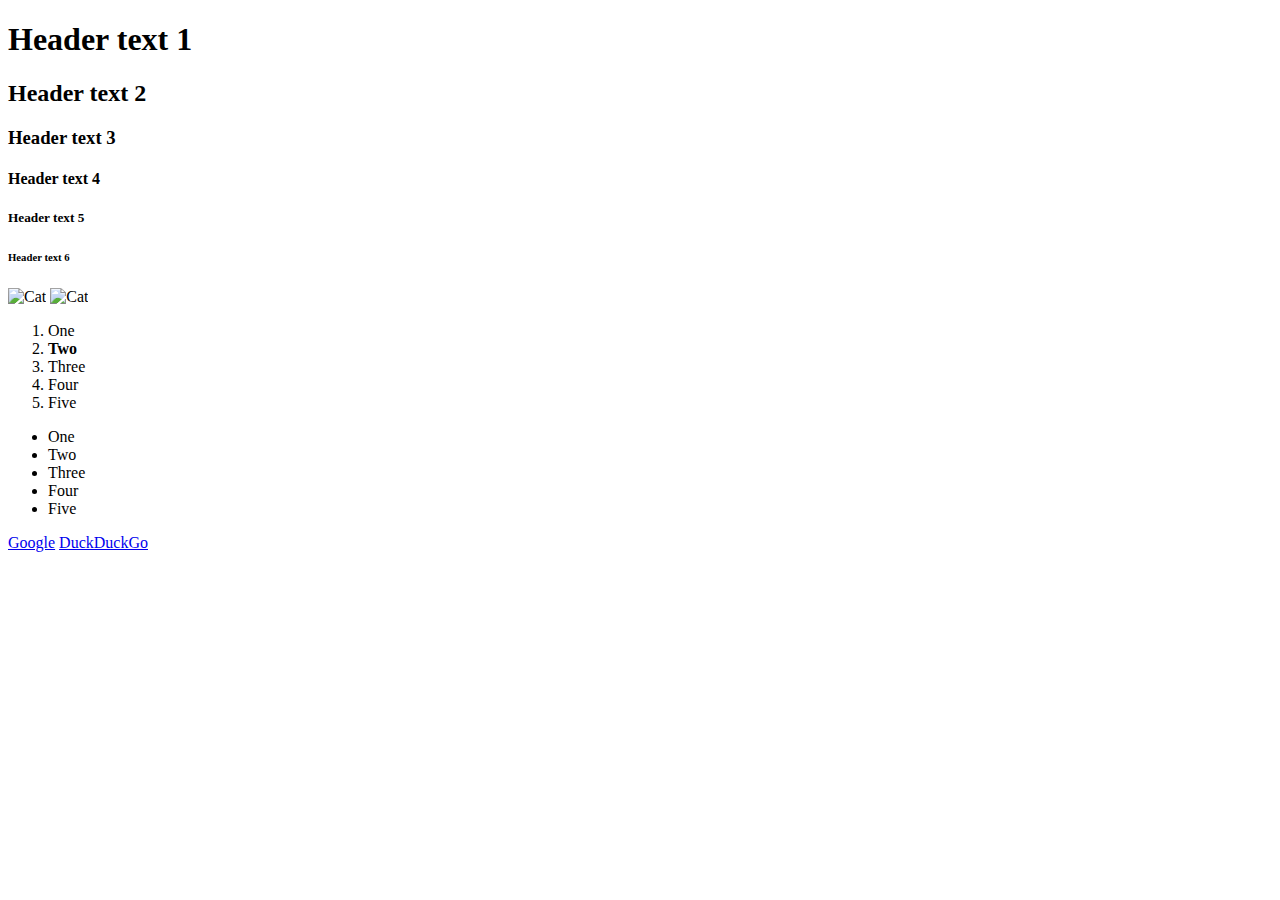
==== laba2/index.html @ bdc5912a "Create index.html" ====
<!DOCTYPE html>
<html lang="en">
<head>
    <meta charset="UTF-8">
    <title>Labaratorna1</title>
</head>
<body>
    <div>
        <h1>Header text 1</h1>
        <h2>Header text 2</h2>
        <h3>Header text 3</h3>
        <h4>Header text 4</h4>
        <h5>Header text 5</h5>
        <h6>Header text 6</h6>
    </div>
    <div>
        <img src="cat.png" alt="Cat">
        <img src="caat.png" alt="Cat">
    </div>
    <div>
        <ol>
            <li>One</li>
            <li><strong>Two</strong></li>
            <li>Three</li>
            <li>Four</li>
            <li>Five</li>
        </ol>
        <ul>
            <li>One</li>
            <li>Two</li>
            <li>Three</li>
            <li>Four</li>
            <li>Five</li>
        </ul>
    </div>
    <div>
        <a href="https://google.com"> Google</a>
        <a href="https://duckduckgo.com" target="_blank"> DuckDuckGo</a>
    </div>
</body>
</html>
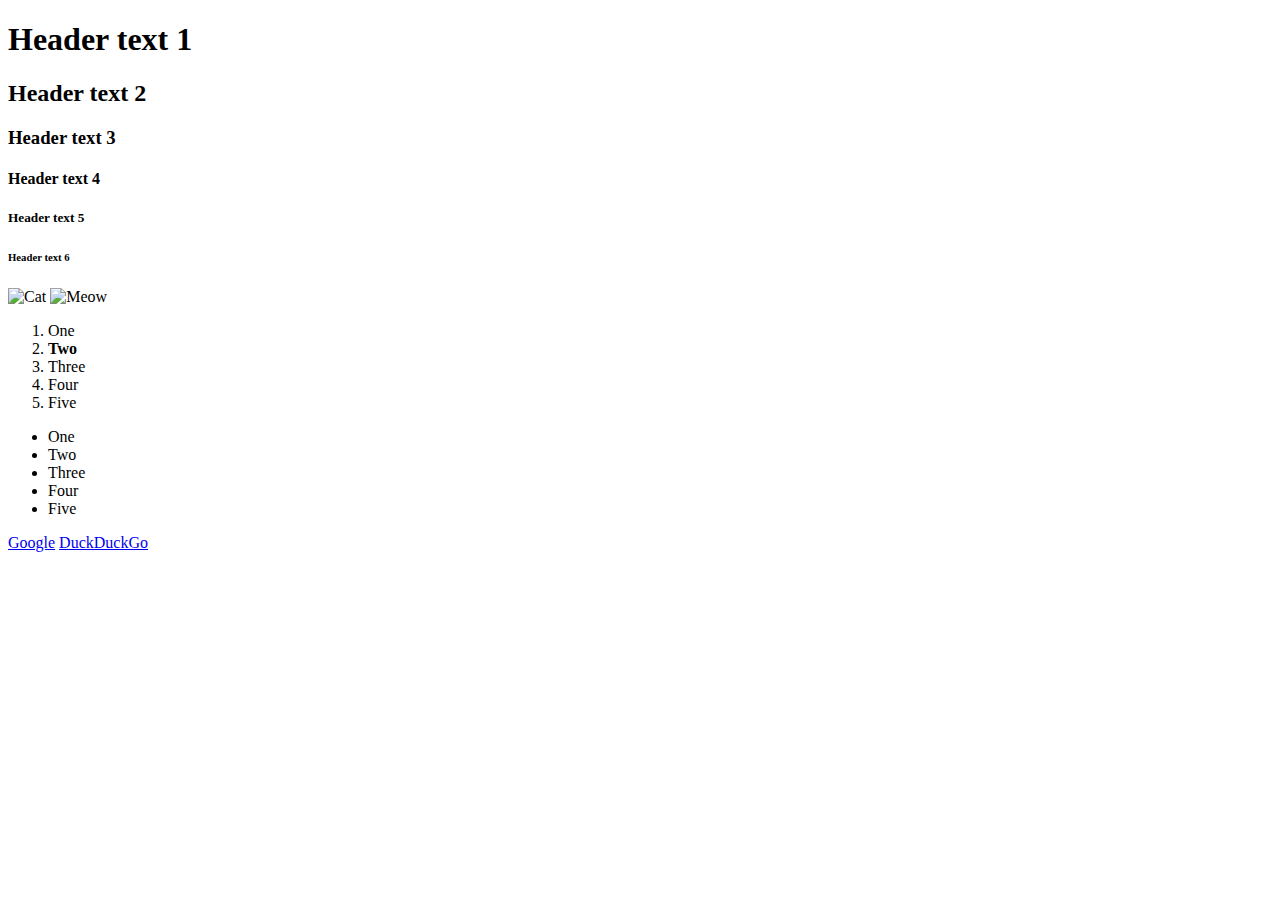
==== commit 0492e09d: "Update index.html" ====
--- a/laba2/index.html
+++ b/laba2/index.html
@@ -3,9 +3,10 @@
 <head>
     <meta charset="UTF-8">
     <title>Labaratorna1</title>
+    <link rel="stylesheet" href="style.css">
 </head>
 <body>
-    <div>
+    <div class="h">
         <h1>Header text 1</h1>
         <h2>Header text 2</h2>
         <h3>Header text 3</h3>
@@ -14,18 +15,18 @@
         <h6>Header text 6</h6>
     </div>
     <div>
-        <img src="cat.png" alt="Cat">
-        <img src="caat.png" alt="Cat">
+        <img src="cat.png" alt="Cat" class="catImg">
+        <img src="caat.png" alt="Meow" class="catImg">
     </div>
-    <div>
-        <ol>
+    <div class="list">
+        <ol class="num">
             <li>One</li>
             <li><strong>Two</strong></li>
             <li>Three</li>
             <li>Four</li>
             <li>Five</li>
         </ol>
-        <ul>
+        <ul class="bul">
             <li>One</li>
             <li>Two</li>
             <li>Three</li>
@@ -33,7 +34,7 @@
             <li>Five</li>
         </ul>
     </div>
-    <div>
+    <div class="links">
         <a href="https://google.com"> Google</a>
         <a href="https://duckduckgo.com" target="_blank"> DuckDuckGo</a>
     </div>
